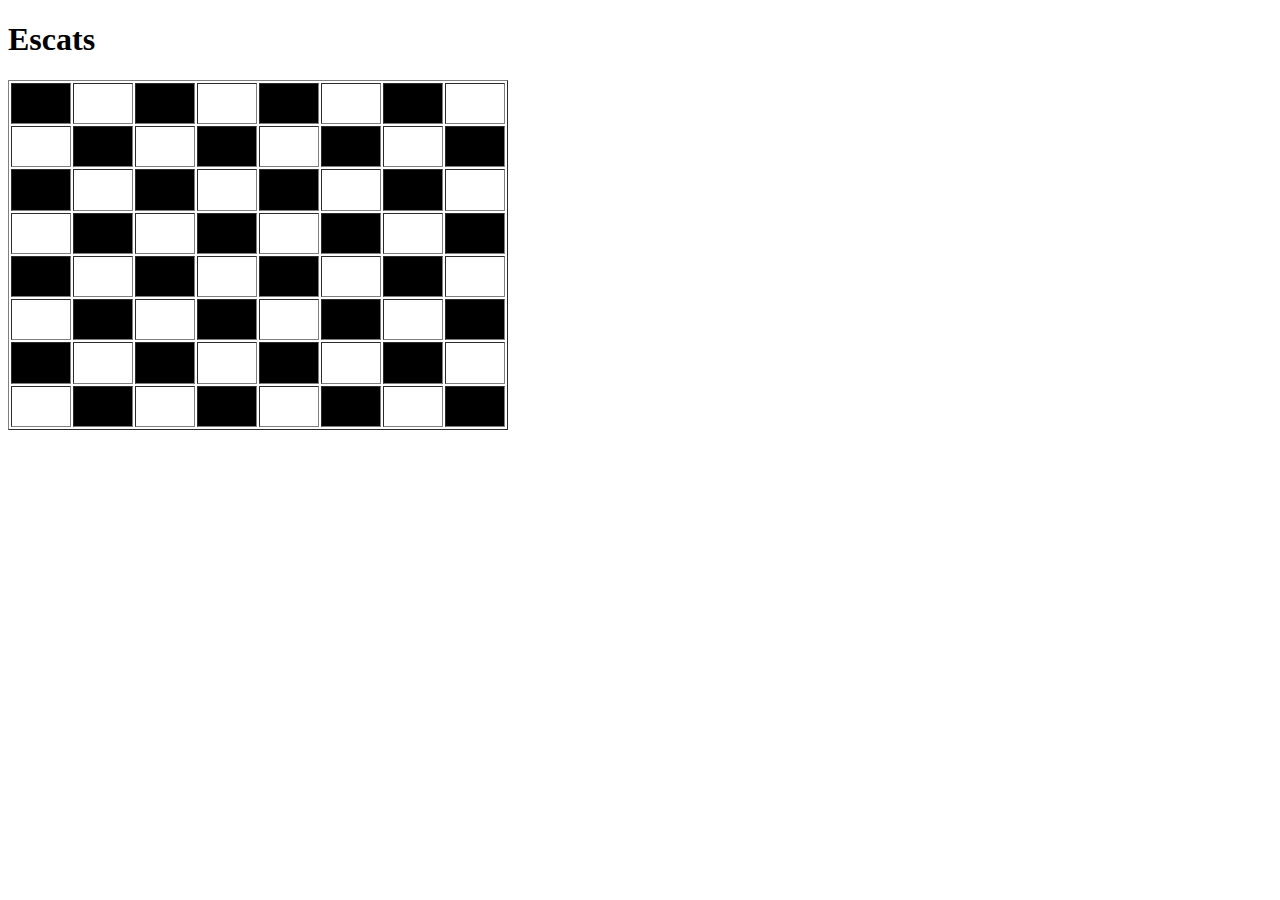
==== index.html @ c5adebda "Primer paso" ====
<!DOCTYPE html>
<html lang="en">
    <head>
		<h1>Escats</h1>
	</head>
	<body>
	<table border="1" width="500" height="350">
		<tr>
			<td bgcolor="#000"></td>
			<td></td>
			<td bgcolor="#000"></td>
			<td></td>
			<td bgcolor="#000"></td>
			<td></td>
			<td bgcolor="#000"></td>
			<td></td>
		</tr>
		<tr>
			<td></td>
			<td bgcolor="#000"></td>
			<td></td>
			<td bgcolor="#000"></td>
			<td></td>
			<td bgcolor="#000"></td>
			<td></td>
			<td bgcolor="#000"></td>
		</tr>
		<tr>
			<td bgcolor="#000"></td>
			<td></td>
			<td bgcolor="#000"></td>
			<td></td>
			<td bgcolor="#000"></td>
			<td></td>
			<td bgcolor="#000"></td>
			<td></td>
		</tr>
			<tr>
			<td></td>
			<td bgcolor="#000"></td>
			<td></td>
			<td bgcolor="#000"></td>
			<td></td>
			<td bgcolor="#000"></td>
			<td></td>
			<td bgcolor="#000"></td>
		</tr>
		</tr>
		<tr>
			<td bgcolor="#000"></td>
			<td></td>
			<td bgcolor="#000"></td>
			<td></td>
			<td bgcolor="#000"></td>
			<td></td>
			<td bgcolor="#000"></td>
			<td></td>
		</tr>
		<tr>
			<td></td>
			<td bgcolor="#000"></td>
			<td></td>
			<td bgcolor="#000"></td>
			<td></td>
			<td bgcolor="#000"></td>
			<td></td>
			<td bgcolor="#000"></td>
		</tr>
		<tr>
			<td bgcolor="#000"></td>
			<td></td>
			<td bgcolor="#000"></td>
			<td></td>
			<td bgcolor="#000"></td>
			<td></td>
			<td bgcolor="#000"></td>
			<td></td>
		</tr>
		<tr>
		<td></td>
			<td bgcolor="#000"></td>
			<td></td>
			<td bgcolor="#000"></td>
			<td></td>
			<td bgcolor="#000"></td>
			<td></td>
			<td bgcolor="#000"></td>
		</tr>
	
	
	
	
	
	</table>
	
	</body>
</html>
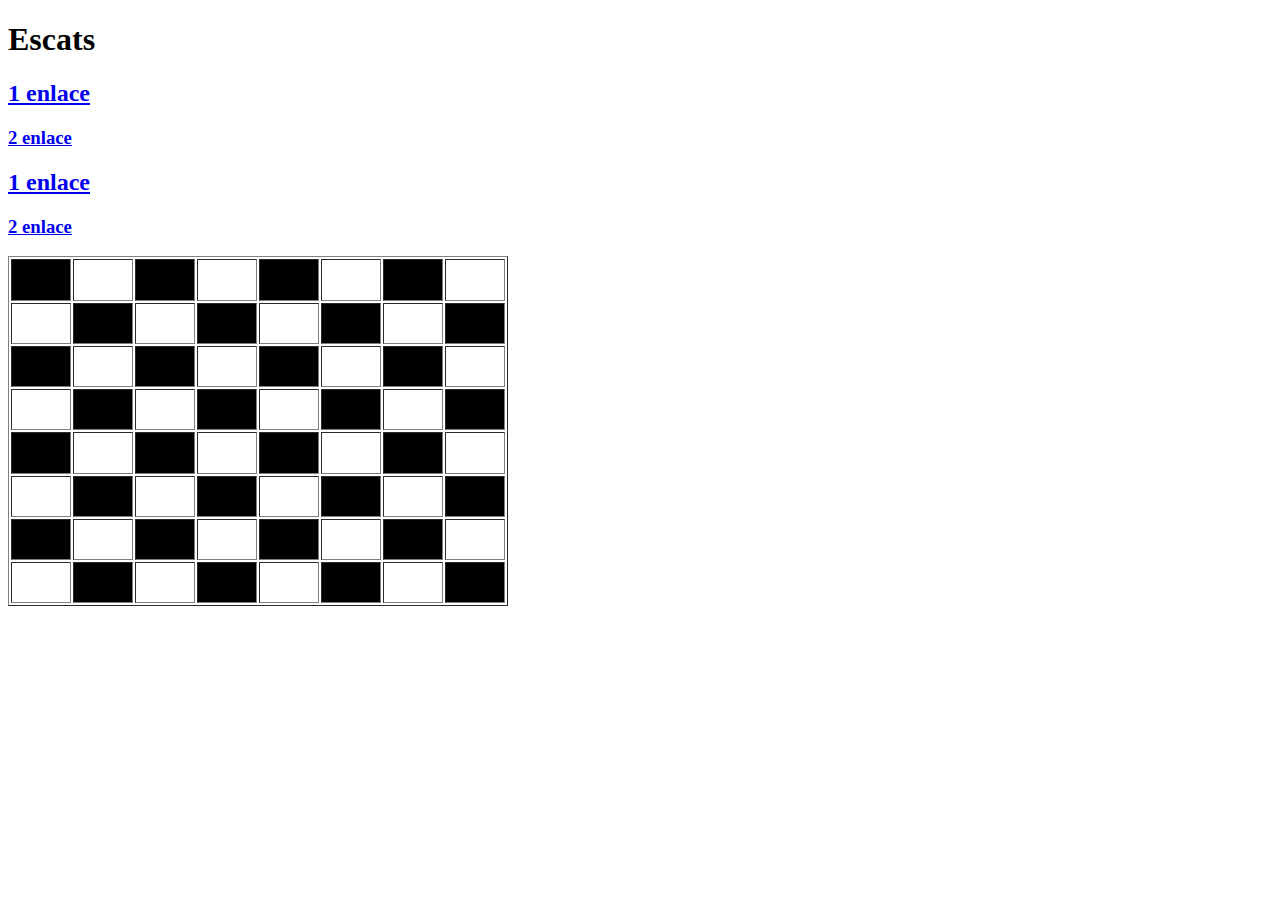
==== commit 85a71593: "Parte 3" ====
--- a/index.html
+++ b/index.html
@@ -2,8 +2,12 @@
 <html lang="en">
     <head>
 		<h1>Escats</h1>
+		<h2><a href="actividad1/index.html">1 enlace</a></h2>
+		<h3><a href="actividad2.html">2 enlace</a></h3>
 	</head>
 	<body>
+		<h2><a href="actividad1/index.html">1 enlace</a></h2>
+		<h3><a href="actividad2.html">2 enlace</a></h3>
 	<table border="1" width="500" height="350">
 		<tr>
 			<td bgcolor="#000"></td>
